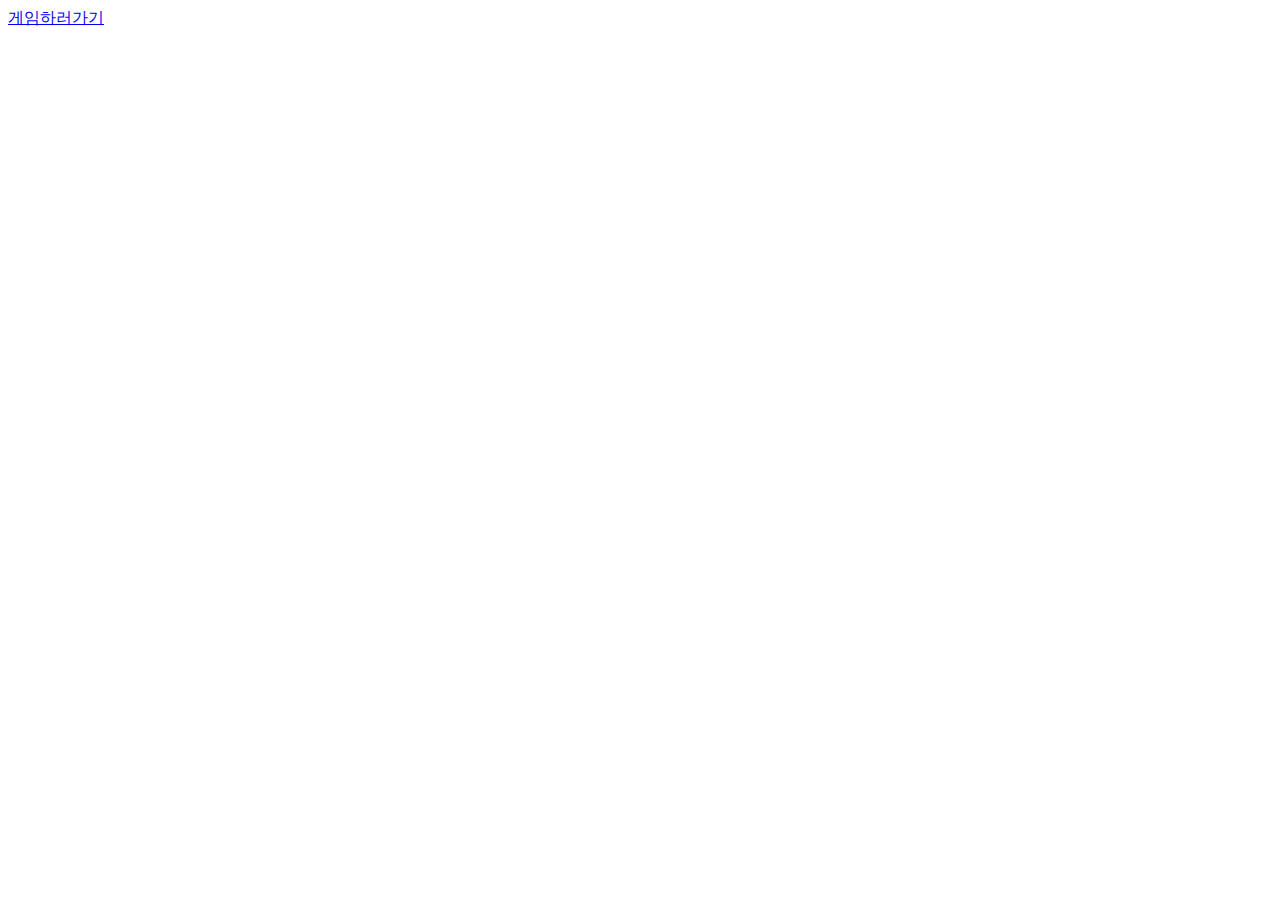
==== index.html @ 9df68822 "✅ test file" ====
<!DOCTYPE html>
<html lang="ko">

<head>
  <meta charset="UTF-8">
  <meta http-equiv="X-UA-Compatible" content="IE=edge">
  <meta name="viewport" content="width=device-width, initial-scale=1.0">
  <title>Test</title>
  <style>

  </style>
</head>

<body>
  <a href="/Game-RSP/RSPGame.html">게임하러가기</a>
  <script>

  </script>
</body>

</html>
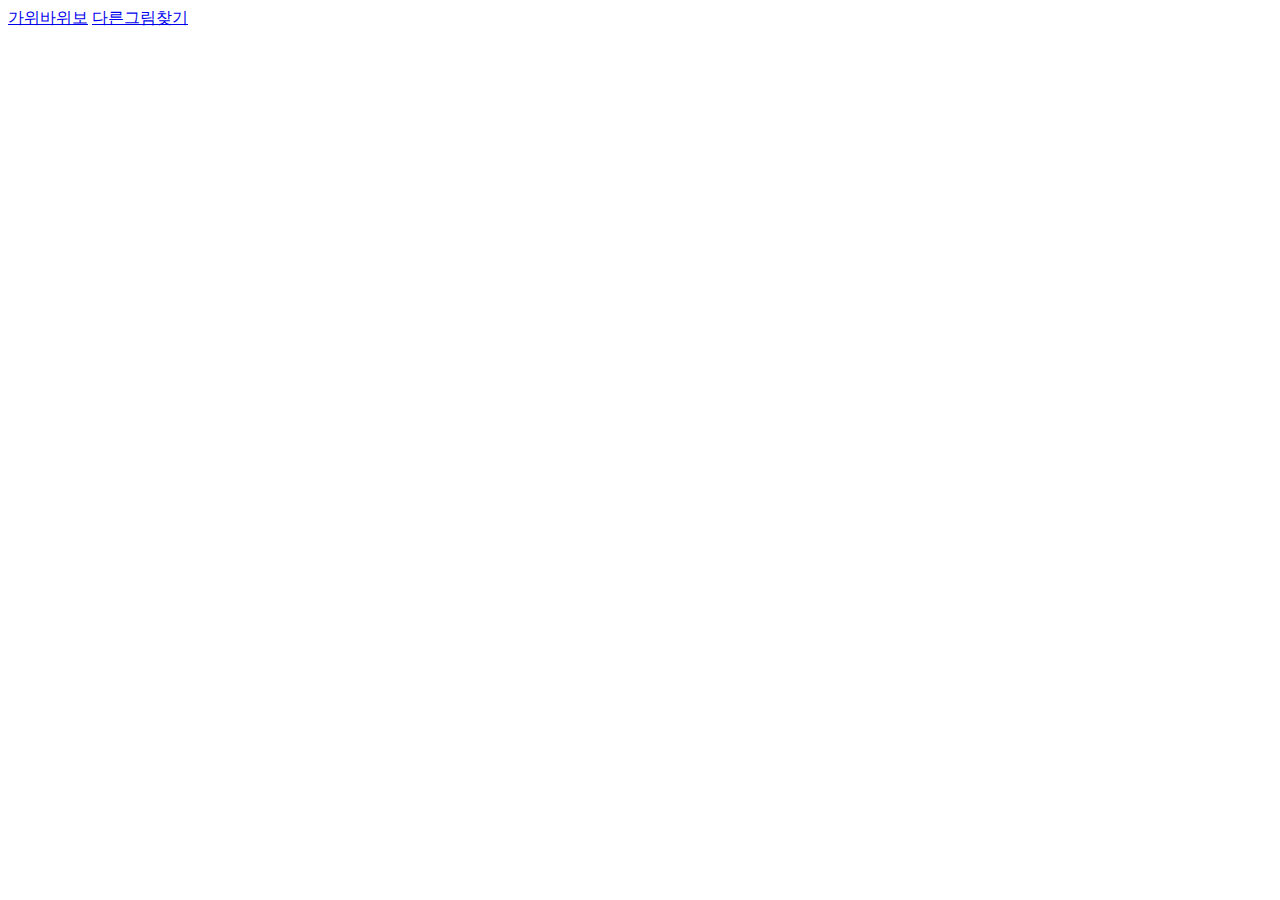
==== commit 9563907a: "⚗️ test file" ====
--- a/index.html
+++ b/index.html
@@ -12,7 +12,8 @@
 </head>
 
 <body>
-  <a href="/Game-RSP/RSPGame.html">게임하러가기</a>
+  <a href="/Game-RSP/RSPGame.html">가위바위보</a>
+  <a href="/Game-Find/FindGame.html">다른그림찾기</a>
   <script>
 
   </script>
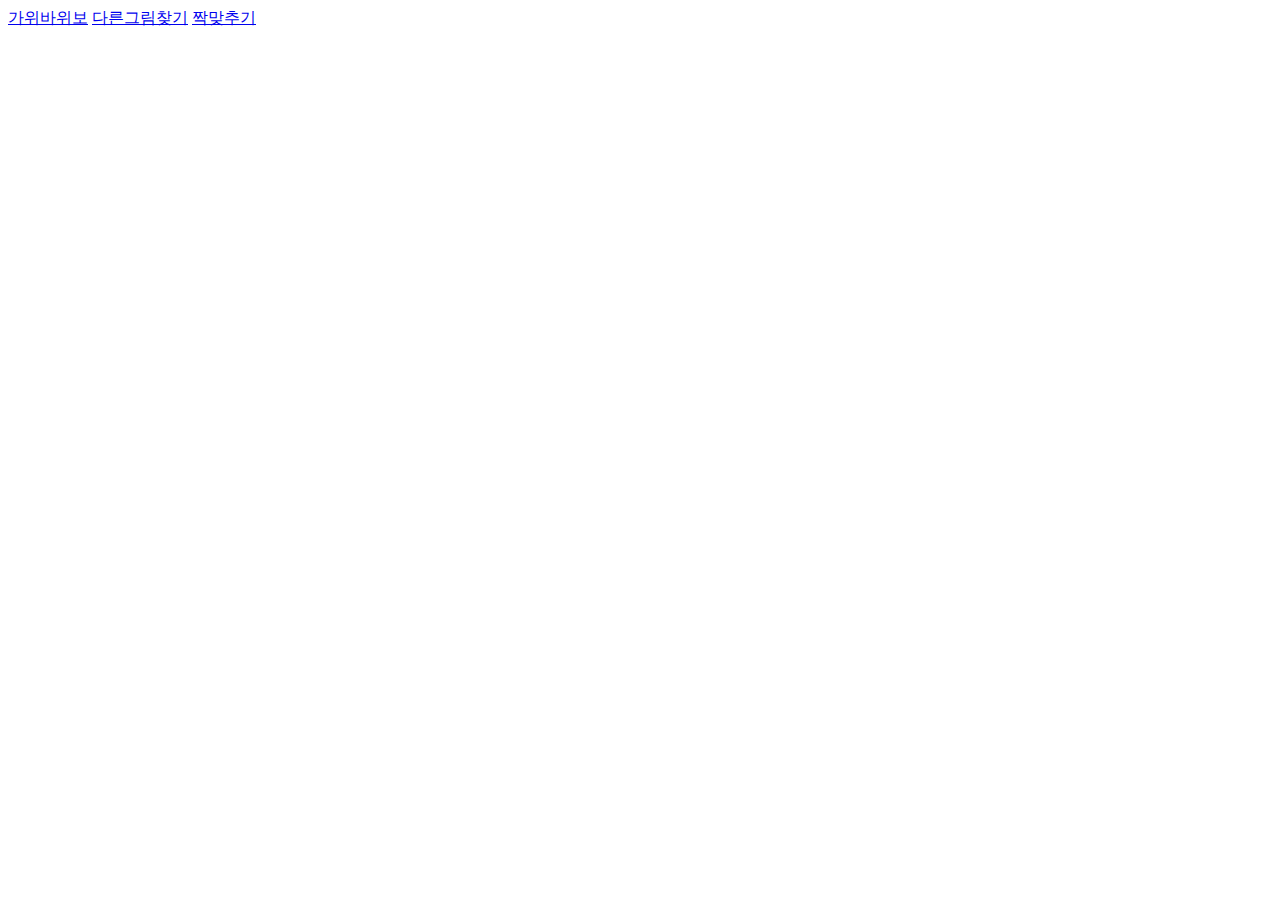
==== commit 4c79e673: "✅ Add : test" ====
--- a/index.html
+++ b/index.html
@@ -14,6 +14,7 @@
 <body>
   <a href="/Game-RSP/RSPGame.html">가위바위보</a>
   <a href="/Game-Find/FindGame.html">다른그림찾기</a>
+  <a href="/Game-Card/CardGame.html">짝맞추기</a>
   <script>
 
   </script>
